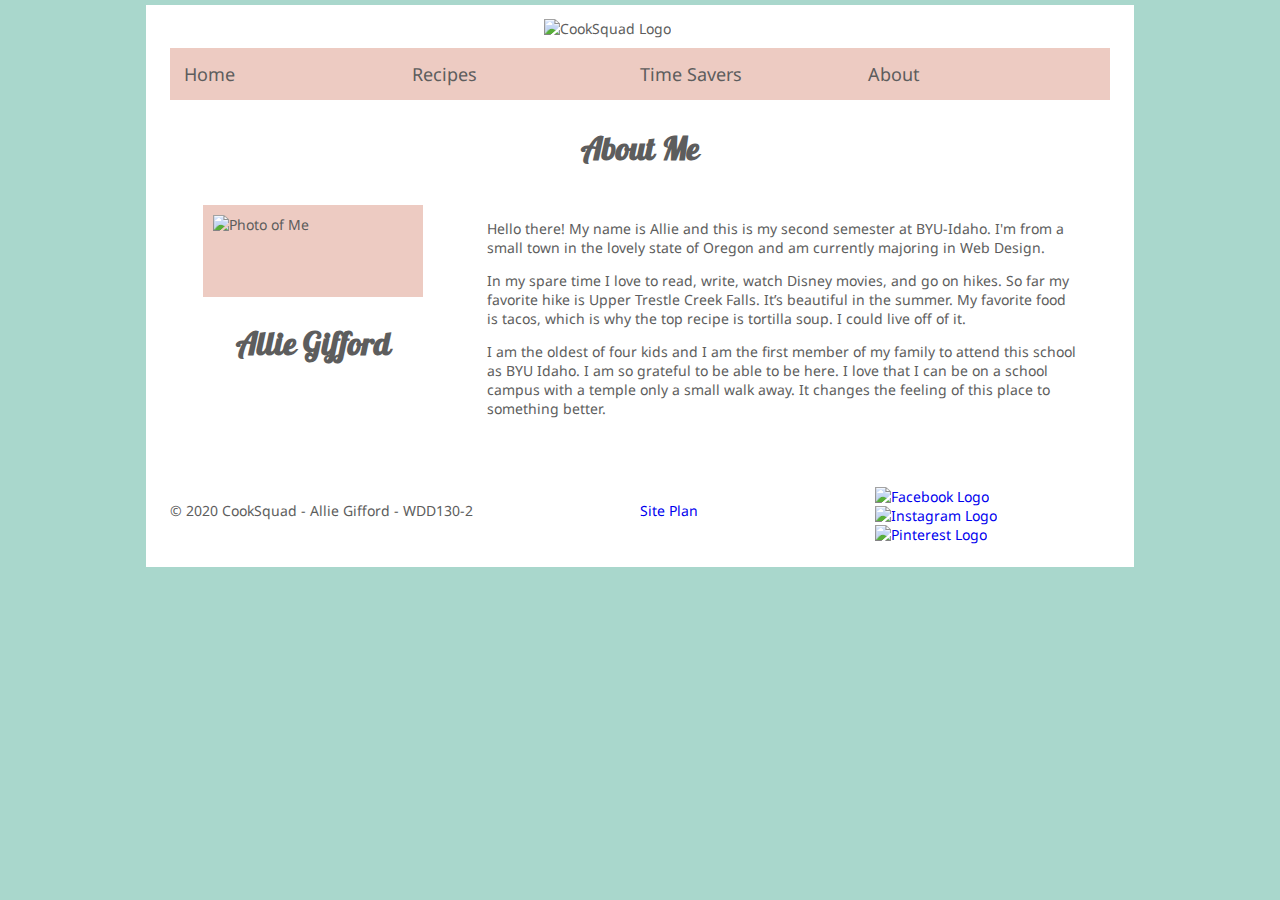
==== about.html @ 72b94cd2 "Updated with Glitch" ====
<!DOCTYPE html>
<html lang="en">
  <head>
    <title>About Page</title>
    <meta charset="utf-8" />
    <meta name="viewport" content="width=device-width, initial-scale=1" />
    <link rel="stylesheet" href="style.css" />
  </head>

  <body>
    <div id="content">
      <header>
        <div class="logo-box">
          <img
            src="https://cdn.glitch.com/22bd0efb-51bd-46ea-8f2e-08df658bd6f6%2FScreen%20Shot%202020-02-21%20at%204.33.44%20PM.png?v=1582328045831"
            width="200"
            alt="CookSquad Logo"
          />
        </div>
        <nav>
          <ul>
            <li><a href="index.html">Home</a></li>
            <li><a href="recipes.html">Recipes</a></li>
            <li><a href="timesavers.html">Time Savers</a></li>
            <li><a href="about.html">About</a></li>
          </ul>
        </nav>
      </header>
      <main>
        <h2 class="about-header">About Me</h2>
        <div class="about-grid">
          <img
            class="about-image"
            src="https://cdn.glitch.com/22bd0efb-51bd-46ea-8f2e-08df658bd6f6%2Fimage003.jpg?v=1583892353740"
            alt="Photo of Me"
            width="200"
          />
          <h2 class="my-name">Allie Gifford</h2>
          <div class="about-info">
            <p class="about-info">
              Hello there! My name is Allie and this is my second semester at
              BYU-Idaho. I'm from a small town in the lovely state of Oregon and
              am currently majoring in Web Design.
            </p>
            <p class="about-info">
              In my spare time I love to read, write, watch Disney movies, and
              go on hikes. So far my favorite hike is Upper Trestle Creek Falls.
              It’s beautiful in the summer. My favorite food is tacos, which is
              why the top recipe is tortilla soup. I could live off of it.
            </p>
            <p class="about-info">
              I am the oldest of four kids and I am the first member of my
              family to attend this school as BYU Idaho. I am so grateful to be
              able to be here. I love that I can be on a school campus with a
              temple only a small walk away. It changes the feeling of this
              place to something better.
            </p>
          </div>
        </div>
      </main>
      <footer>
        <p class="copyright">
          &copy; 2020 CookSquad - Allie Gifford - WDD130-2
        </p>
        <p>
          <a href="site-plan.html">Site Plan</a>
        </p>
        <div class="social-media">
          <a target="_blank" href="https://www.facebook.com/">
            <img
              class="facebook-logo"
              src="https://cdn.glitch.com/22bd0efb-51bd-46ea-8f2e-08df658bd6f6%2Ffacebook%20logo.png?v=1583946034550"
              width="50"
              alt="Facebook Logo"
            />
          </a>
          <a target="_blank" href="https://www.instagram.com/?hl=en">
            <img
              class="instagram-logo"
              src="https://cdn.glitch.com/22bd0efb-51bd-46ea-8f2e-08df658bd6f6%2FScreen%20Shot%202020-03-11%20at%2011.03.27%20AM.png?v=1583946229596"
              width="49"
              alt="Instagram Logo"
            />
          </a>
          <a target="_blank" href="https://www.pinterest.com/">
            <img
              class="pinterest-logo"
              src="https://cdn.glitch.com/22bd0efb-51bd-46ea-8f2e-08df658bd6f6%2Fpinterest%20logo.png?v=1583946042121"
              width="50"
              alt="Pinterest Logo"
            />
          </a>
        </div>
      </footer>
    </div>
  </body>
</html>
---- style.css ----
/* Fonts from Google Fonts - more at https://fonts.google.com */
@import url("https://fonts.googleapis.com/css?family=Galada|Noto+Sans&display=swap");
.logo-box {
  display: block;
  margin-left: auto;
  margin-right: auto;
  width: 20%;
}
#content {
  max-width: 960px;
  margin: 0 auto;
  background-color: white;
  padding: 1em;
}
h1,
h2,
h3,
h4,
h5,
h6 {
  font-family: "Galada", serif;
  font-size: 32px;
}
nav a {
  text-decoration: none;
  font-size: 18px;
  color: #5D5D5D;
}
nav a:hover {
  color: #759E94;
}
nav ul {
  list-style: none;
  display: grid;
  grid-template-columns: repeat(auto-fit, minmax(6em, 1fr));
  margin: 10px;
  padding: 1em;
  background-color: #EDCBC2;
}
.banner-box {
  padding: 5px;
  margin: 0 auto;
}
body {
  background-color: #A9D7CC;
  font-family: "Noto Sans", sans-serif;
  padding: 5px 25px;
  font-size: 14px;
  color: #5D5D5D;
  margin: 0 auto;
}
.home-grid {
  display: grid;
  grid-template-columns: 1fr 1fr 1fr;
  grid-gap: 20px;
}
.banner-box {
  grid-column: 1/4;
  grid-row: 1/2;
}
.banner-box img {
  width: 100%;
}
.home-img-1 {
  grid-column: 1/2;
  grid-row: 2/3;
  width: 100%;
}
.home-headline-1 {
  grid-column: 1/2;
  grid-row: 3/4;
  margin: 0 auto;
}
.home-img-2 {
  grid-column: 2/3;
  grid-row: 2/3;
  width: 100%;
}
.home-headline-2 {
  grid-column: 2/3;
  grid-row: 3/4;
  margin: 0 auto;
}
.home-img-3 {
  grid-column: 3/4;
  grid-row: 2/3;
  width: 100%;
}
.home-headline-3 {
  grid-column: 3/4;
  grid-row: 3/4;
  margin: 0 auto;
}
.r-grid {
  display: grid;
  grid-template-columns: 1fr 1fr 1fr;
  grid-row-gap: 20px;
}
.r-header-1 {
  grid-column: 1/2;
  grid-row: 1/2;
  margin-bottom: 3px;
}
.food-image-1 {
  grid-column: 1/2;
  grid-row: 2/3;
  padding: 10px;
  width: 100%;
}
.ing-1 {
  grid-column: 2/3;
  grid-row: 2/3;
  margin: 0 auto;
}
.recipe-1 {
  grid-column: 3/4;
  grid-row: 2/3;
  padding: 5px;
}
.r-header-2 {
  grid-column: 1/3;
  grid-row: 3/4;
  margin-bottom: 3px;
}
.food-image-2 {
  grid-column: 1/2;
  grid-row: 4/5;
  width: 100%;
}
.ing-2 {
  grid-column: 2/3;
  grid-row: 4/5;
  margin-top: 1px;
  margin-left: 17px;
}
.recipe-2 {
  grid-column: 3/4;
  grid-row: 4/5;
  padding: 5px;
}
.t-grid {
  display: grid;
  grid-template-columns: 1fr 1fr 1fr;
  grid-gap: 20px;
}
.overview {
  grid-column: 1/4;
  text-align: center;
  padding: 10px;
}
.t-headline-1 {
  grid-column: 1/2;
  grid-row: 2/3;
  margin-bottom: 3px;
}
.t-img-1 {
  grid-column: 1/2;
  grid-row: 3/4;
  width: 100%;
}
.t-content-1 {
  grid-column: 2/4;
  grid-row: 3/4;
  padding: 10px;
  margin: 0 auto;
}
.t-headline-2 {
  grid-column: 1/2;
  grid-row: 4/5;
  margin-bottom: 3px;
}
.t-img-2 {
  grid-column: 1/2;
  grid-row: 5/6;
  width: 100%;
}
.t-content-2 {
  grid-column: 2/4;
  grid-row: 5/6;
  padding: 10px;
  margin: 0 auto;
}
.t-headline-3 {
  grid-column: 1/2;
  grid-row: 6/7;
  margin-bottom: 3px;
}
.t-img-3 {
  grid-column: 1/2;
  grid-row: 7/8;
  padding: 3px;
  width: 100%;
  border: 2px solid #ccc;
}
.t-content-3 {
  grid-column: 2/4;
  grid-row: 7/8;
  padding: 10px;
  margin: 0 auto;
}
.about-grid {
  display: grid;
  grid-template-columns: 1fr 1fr 1fr;
  grid-gap: 20px;
}
.about-header {
  text-align: center;
}
.about-image {
  grid-column: 1/2;
  grid-row: 1/2;
  display: block;
  padding: 10px;
  background-color: #EDCBC2;
  margin: 0 auto;
}
.my-name {
  grid-column: 1/2;
  grid-row: 2/3;
  margin: 0 auto;
  padding: 5px;
}
.about-info {
  grid-column: 2/4;
  grid-row: 1/3;
  margin-right: 20px;
}

footer a {
  text-decoration: none;
}
footer {
  display: grid;
  grid-template-columns: 2fr 1fr 1fr;
  height: 55px;
  padding: 10px;

  margin-top: 45px;
  margin-bottom: 1px;
}
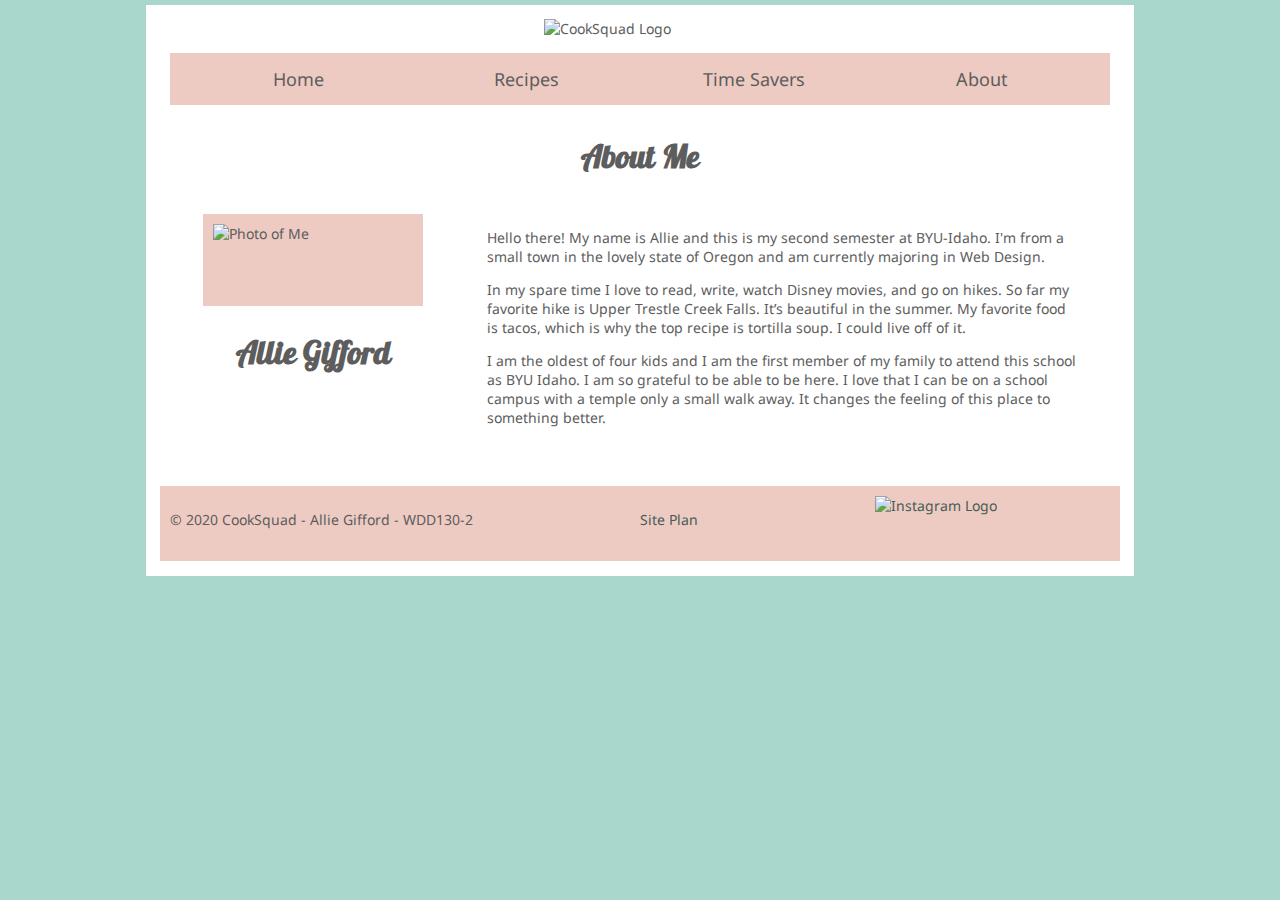
==== commit 888368af: "I made cooksquad prettier" ====
--- a/about.html
+++ b/about.html
@@ -65,15 +65,7 @@
         <p>
           <a href="site-plan.html">Site Plan</a>
         </p>
-        <div class="social-media">
-          <a target="_blank" href="https://www.facebook.com/">
-            <img
-              class="facebook-logo"
-              src="https://cdn.glitch.com/22bd0efb-51bd-46ea-8f2e-08df658bd6f6%2Ffacebook%20logo.png?v=1583946034550"
-              width="50"
-              alt="Facebook Logo"
-            />
-          </a>
+         <div class="social-media">
           <a target="_blank" href="https://www.instagram.com/?hl=en">
             <img
               class="instagram-logo"
@@ -82,14 +74,6 @@
               alt="Instagram Logo"
             />
           </a>
-          <a target="_blank" href="https://www.pinterest.com/">
-            <img
-              class="pinterest-logo"
-              src="https://cdn.glitch.com/22bd0efb-51bd-46ea-8f2e-08df658bd6f6%2Fpinterest%20logo.png?v=1583946042121"
-              width="50"
-              alt="Pinterest Logo"
-            />
-          </a>
         </div>
       </footer>
     </div>
--- a/style.css
+++ b/style.css
@@ -1,9 +1,9 @@
 /* Fonts from Google Fonts - more at https://fonts.google.com */
 @import url("https://fonts.googleapis.com/css?family=Galada|Noto+Sans&display=swap");
 .logo-box {
-  display: block;
-  margin-left: auto;
-  margin-right: auto;
+  display: flex;
+  justify-content: center;
+  margin: 0 auto;
   width: 20%;
 }
 #content {
@@ -21,6 +21,22 @@
   font-family: "Galada", serif;
   font-size: 32px;
 }
+
+a {
+  color: #475c57;
+  text-decoration: none;
+}
+
+nav {
+  width: 100%;
+  margin: 0 auto;
+  text-align: center;
+  list-style: none;
+  padding: 0;
+  grid-template-columns: auto;
+  margin-top: 15px;
+   margin-bottom: 30px; 
+}
 nav a {
   text-decoration: none;
   font-size: 18px;
@@ -237,4 +253,5 @@
 
   margin-top: 45px;
   margin-bottom: 1px;
-}
+  background-color: #EDCBC2;
+}
